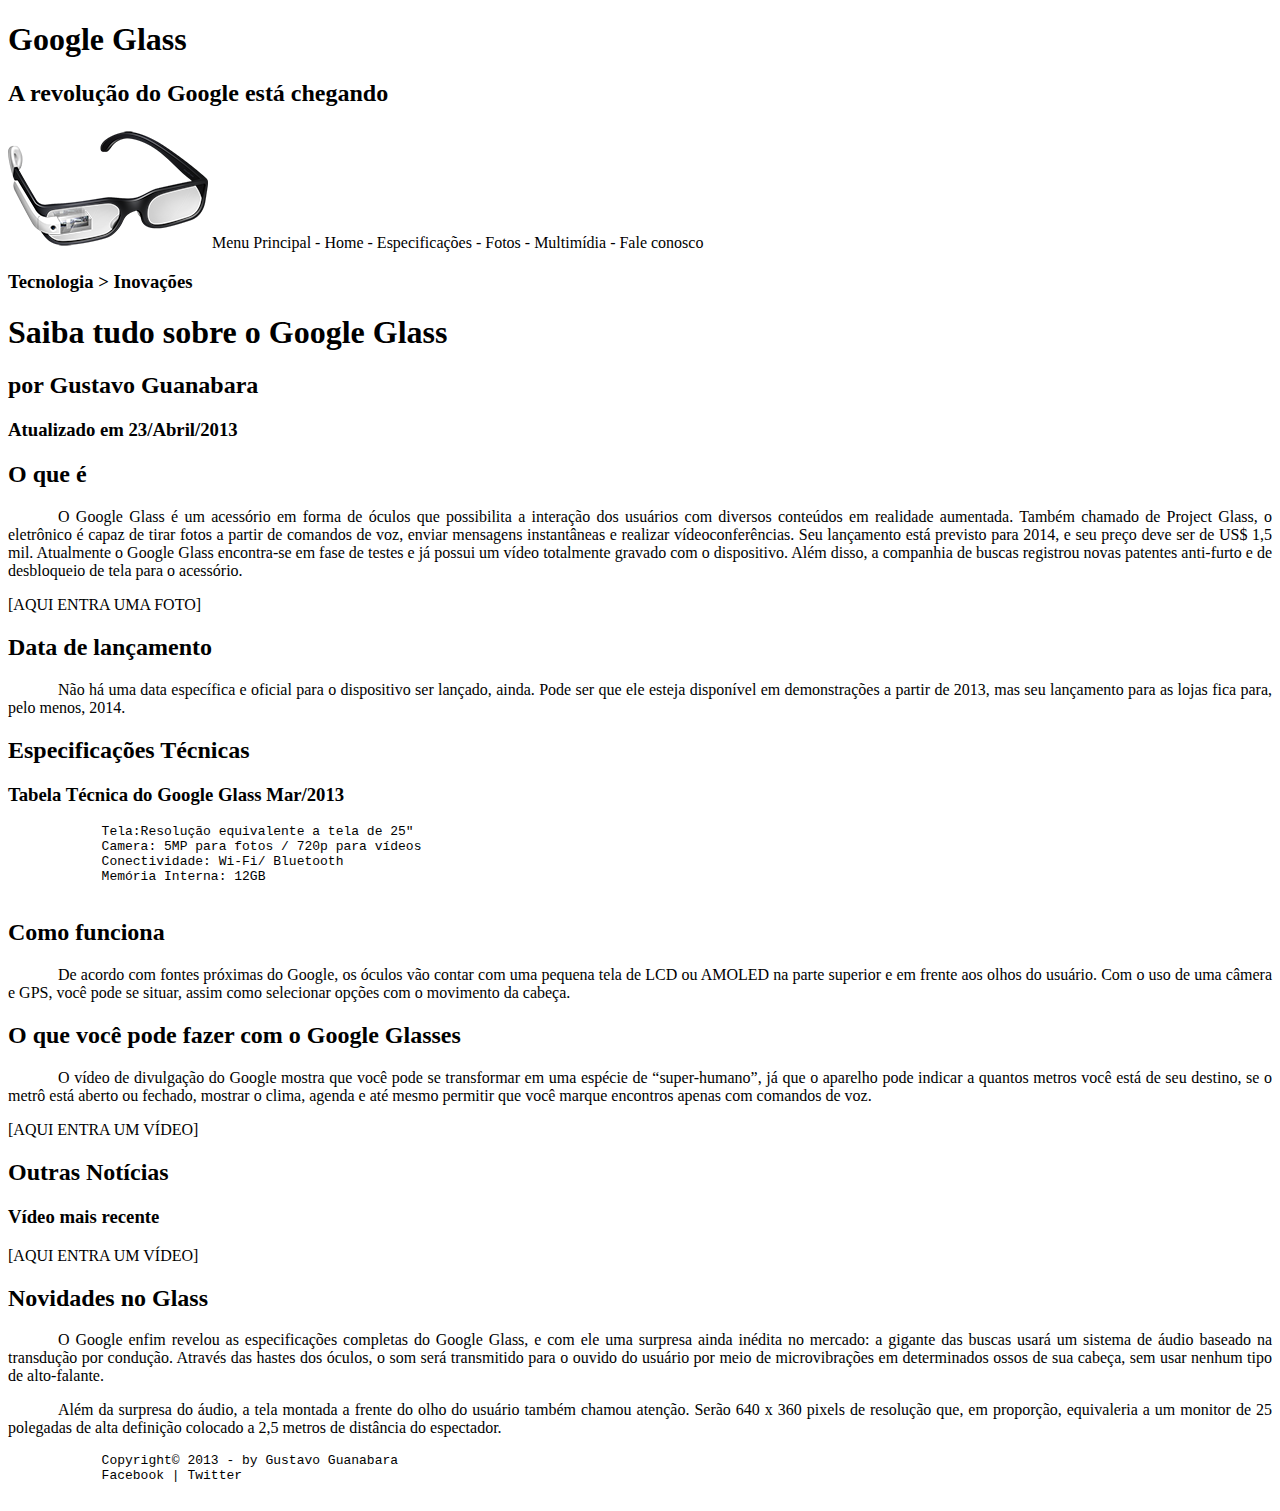
==== projeto-glass-hml5/index.html @ de99e66e "atualização index.htm" ====
<!DOCTYPE html>

<html lang="pt-br">

    <head>
        <meta charset="UTF-8"/>
        <title>Tudo sobre Google Glass</title>
        <style>
            p {
                text-align: justify; 
                text-indent: 50px;
            }
        </style>        
    </head>
    
    <body>        
        <div id="interface">

            <header id="cabecalho">
            
                <hgroup>
                <h1>Google Glass</h1>
                <h2>A revolução do Google está chegando</h2>
                </hgroup>

                <img src="_imagens/glass-oculos-preto-peq.png" alt=""/>

                Menu Principal
                - Home
                - Especificações
                - Fotos
                - Multimídia
                - Fale conosco
            
            </header>

            <hgroup>
            <h3>Tecnologia > Inovações</h3>
            <h1>Saiba tudo sobre o Google Glass</h1>
            <h2>por Gustavo Guanabara</h2>
            <h3>Atualizado em 23/Abril/2013</h3>
            </hgroup>

            <h2>O que é</h2>
            <p>O Google Glass é um acessório em forma de óculos que possibilita a interação dos usuários com diversos conteúdos em realidade aumentada. Também chamado de Project Glass, o eletrônico é capaz de tirar fotos a partir de comandos de voz, enviar mensagens instantâneas e realizar vídeoconferências. Seu lançamento está previsto para 2014, e seu preço deve ser de US$ 1,5 mil. Atualmente o Google Glass encontra-se em fase de testes e já possui um vídeo totalmente gravado com o dispositivo. Além disso, a companhia de buscas registrou novas patentes anti-furto e de desbloqueio de tela para o acessório.</p>

            [AQUI ENTRA UMA FOTO]

            <h2>Data de lançamento</h2>
            <p>Não há uma data específica e oficial para o dispositivo ser lançado, ainda. Pode ser que ele esteja disponível em demonstrações a partir de 2013, mas seu lançamento para as lojas fica para, pelo menos, 2014.</p>

            <h2>Especificações Técnicas</h2>
            <h3>Tabela Técnica do Google Glass Mar/2013</h3>
            
            <pre>
            Tela:Resolução equivalente a tela de 25"
            Camera: 5MP para fotos / 720p para vídeos
            Conectividade: Wi-Fi/ Bluetooth
            Memória Interna: 12GB
            </pre>

            <h2>Como funciona</h2>
            <p>De acordo com fontes próximas do Google, os óculos vão contar com uma pequena tela de LCD ou AMOLED na parte superior e em frente aos olhos do usuário. Com o uso de uma câmera e GPS, você pode se situar, assim como selecionar opções com o movimento da cabeça.</p>

            <h2>O que você pode fazer com o Google Glasses</h2>
            <p>O vídeo de divulgação do Google mostra que você pode se transformar em uma espécie de “super-humano”, já que o aparelho pode indicar a quantos metros você está de seu destino, se o metrô está aberto ou fechado, mostrar o clima, agenda e até mesmo permitir que você marque encontros apenas com comandos de voz.</p>

            [AQUI ENTRA UM VÍDEO]

            <h2>Outras Notícias</h2>
            <h3>Vídeo mais recente</h3>

            [AQUI ENTRA UM VÍDEO]

            <h2>Novidades no Glass</h2>
            <p>O Google enfim revelou as especificações completas do Google Glass, e com ele uma surpresa ainda inédita no mercado: a gigante das buscas usará um sistema de áudio baseado na transdução por condução. Através das hastes dos óculos, o som será transmitido para o ouvido do usuário por meio de microvibrações em determinados ossos de sua cabeça, sem usar nenhum tipo de alto-falante.</p>

            <p>Além da surpresa do áudio, a tela montada a frente do olho do usuário também chamou atenção. Serão 640 x 360 pixels de resolução que, em proporção, equivaleria a um monitor de 25 polegadas de alta definição colocado a 2,5 metros de distância do espectador.</p>

            <pre>
            Copyright&copy; 2013 - by Gustavo Guanabara
            Facebook | Twitter
            </pre>
       
        </div>
    </body>

</html>
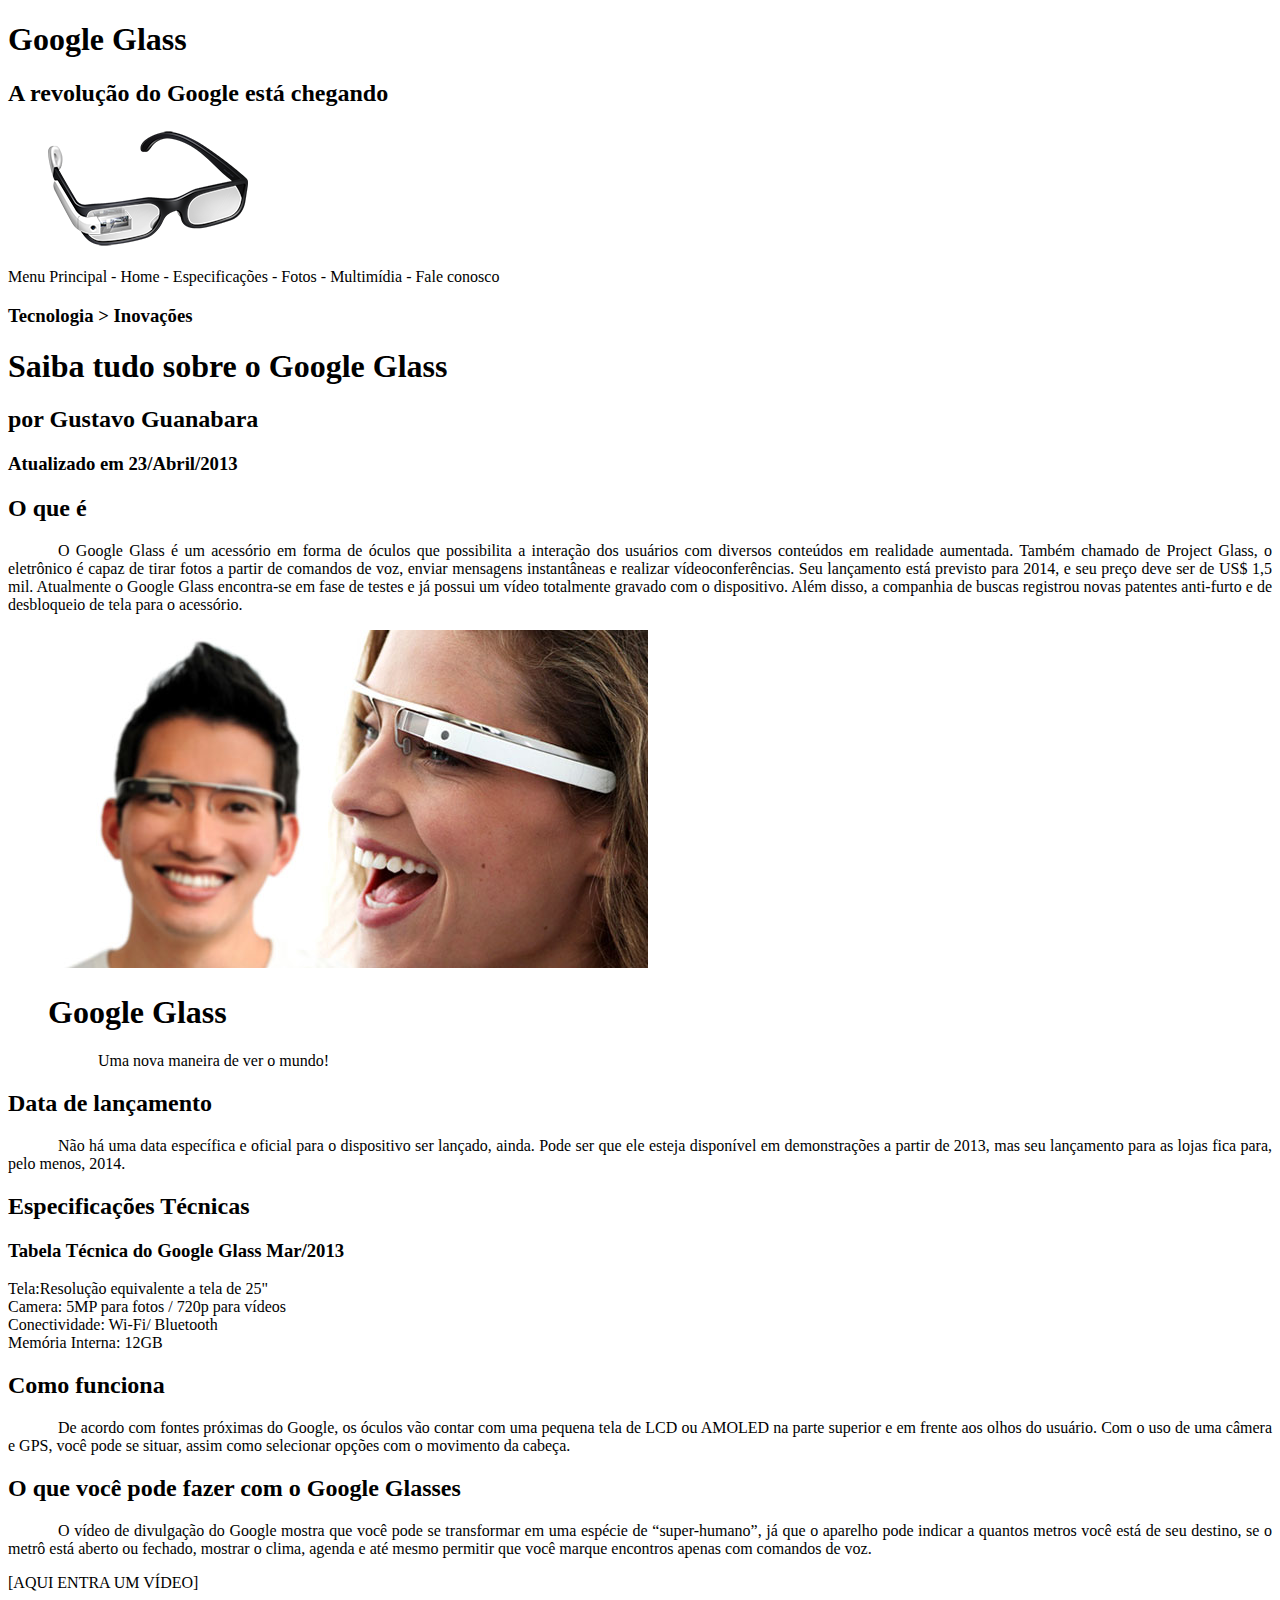
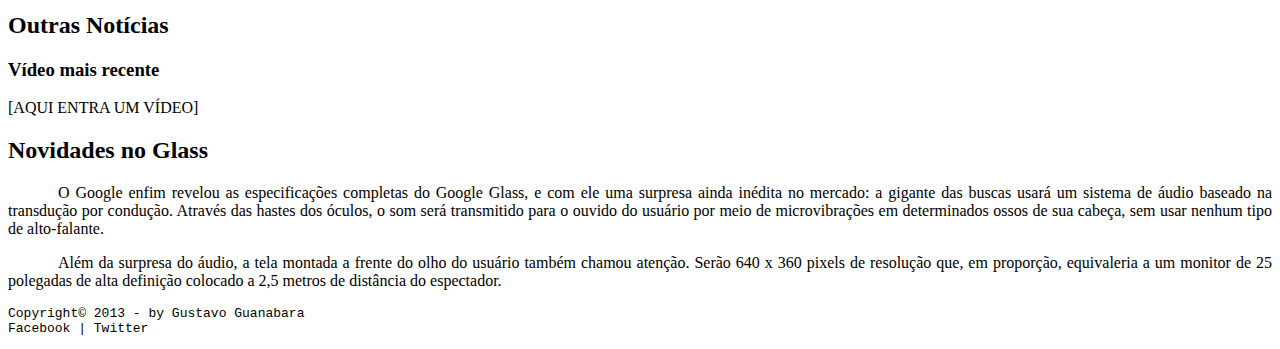
==== commit 9fb21065: "atualizações no index.htm" ====
--- a/projeto-glass-hml5/index.html
+++ b/projeto-glass-hml5/index.html
@@ -2,87 +2,99 @@
 
 <html lang="pt-br">
 
-    <head>
-        <meta charset="UTF-8"/>
-        <title>Tudo sobre Google Glass</title>
-        <style>
-            p {
-                text-align: justify; 
-                text-indent: 50px;
-            }
-        </style>        
-    </head>
+<head>
+    <meta charset="UTF-8"/>
+    <title>Tudo sobre Google Glass</title>
+    <style>
+        p {
+            text-align: justify; 
+             text-indent: 50px;
+        }
+    </style>        
+</head>
     
-    <body>        
-        <div id="interface">
+<body>        
+<div id="interface">
 
-            <header id="cabecalho">
+<header id="cabecalho">
             
-                <hgroup>
-                <h1>Google Glass</h1>
-                <h2>A revolução do Google está chegando</h2>
-                </hgroup>
+<hgroup>
+<h1>Google Glass</h1>
+<h2>A revolução do Google está chegando</h2>
+</hgroup>
 
-                <img src="_imagens/glass-oculos-preto-peq.png" alt=""/>
+<figure>
+    <img src="_imagens/glass-oculos-preto-peq.png" />
+</figure>
 
-                Menu Principal
-                - Home
-                - Especificações
-                - Fotos
-                - Multimídia
-                - Fale conosco
+Menu Principal
+- Home
+- Especificações
+- Fotos
+- Multimídia
+- Fale conosco
             
-            </header>
+</header>
 
-            <hgroup>
-            <h3>Tecnologia > Inovações</h3>
-            <h1>Saiba tudo sobre o Google Glass</h1>
-            <h2>por Gustavo Guanabara</h2>
-            <h3>Atualizado em 23/Abril/2013</h3>
-            </hgroup>
+<hgroup>
+<h3>Tecnologia > Inovações</h3>
+<h1>Saiba tudo sobre o Google Glass</h1>
+<h2>por Gustavo Guanabara</h2>
+<h3>Atualizado em 23/Abril/2013</h3>
+</hgroup>
 
-            <h2>O que é</h2>
-            <p>O Google Glass é um acessório em forma de óculos que possibilita a interação dos usuários com diversos conteúdos em realidade aumentada. Também chamado de Project Glass, o eletrônico é capaz de tirar fotos a partir de comandos de voz, enviar mensagens instantâneas e realizar vídeoconferências. Seu lançamento está previsto para 2014, e seu preço deve ser de US$ 1,5 mil. Atualmente o Google Glass encontra-se em fase de testes e já possui um vídeo totalmente gravado com o dispositivo. Além disso, a companhia de buscas registrou novas patentes anti-furto e de desbloqueio de tela para o acessório.</p>
+<h2>O que é</h2>
 
-            [AQUI ENTRA UMA FOTO]
+<p>O Google Glass é um acessório em forma de óculos que possibilita a interação dos usuários com diversos conteúdos em realidade aumentada. Também chamado de Project Glass, o eletrônico é capaz de tirar fotos a partir de comandos de voz, enviar mensagens instantâneas e realizar vídeoconferências. Seu lançamento está previsto para 2014, e seu preço deve ser de US$ 1,5 mil. Atualmente o Google Glass encontra-se em fase de testes e já possui um vídeo totalmente gravado com o dispositivo. Além disso, a companhia de buscas registrou novas patentes anti-furto e de desbloqueio de tela para o acessório.</p>
 
-            <h2>Data de lançamento</h2>
-            <p>Não há uma data específica e oficial para o dispositivo ser lançado, ainda. Pode ser que ele esteja disponível em demonstrações a partir de 2013, mas seu lançamento para as lojas fica para, pelo menos, 2014.</p>
+<figure>
+    <img src="_imagens/glass-quadro-homem-mulher.jpg"/>
+    <figcaption>
+    <h1>Google Glass</h1>
+    <p>Uma nova maneira de ver o mundo!</p>
+    </figcaption>
+</figure>
 
-            <h2>Especificações Técnicas</h2>
-            <h3>Tabela Técnica do Google Glass Mar/2013</h3>
+<h2>Data de lançamento</h2>
+
+<p>Não há uma data específica e oficial para o dispositivo ser lançado, ainda. Pode ser que ele esteja disponível em demonstrações a partir de 2013, mas seu lançamento para as lojas fica para, pelo menos, 2014.</p>
+
+<h2>Especificações Técnicas</h2>
+<h3>Tabela Técnica do Google Glass Mar/2013</h3>
             
-            <pre>
-            Tela:Resolução equivalente a tela de 25"
-            Camera: 5MP para fotos / 720p para vídeos
-            Conectividade: Wi-Fi/ Bluetooth
-            Memória Interna: 12GB
-            </pre>
 
-            <h2>Como funciona</h2>
-            <p>De acordo com fontes próximas do Google, os óculos vão contar com uma pequena tela de LCD ou AMOLED na parte superior e em frente aos olhos do usuário. Com o uso de uma câmera e GPS, você pode se situar, assim como selecionar opções com o movimento da cabeça.</p>
+Tela:Resolução equivalente a tela de 25" <br/>
+Camera: 5MP para fotos / 720p para vídeos <br/>
+Conectividade: Wi-Fi/ Bluetooth <br/>
+Memória Interna: 12GB
 
-            <h2>O que você pode fazer com o Google Glasses</h2>
-            <p>O vídeo de divulgação do Google mostra que você pode se transformar em uma espécie de “super-humano”, já que o aparelho pode indicar a quantos metros você está de seu destino, se o metrô está aberto ou fechado, mostrar o clima, agenda e até mesmo permitir que você marque encontros apenas com comandos de voz.</p>
 
-            [AQUI ENTRA UM VÍDEO]
+<h2>Como funciona</h2>
 
-            <h2>Outras Notícias</h2>
-            <h3>Vídeo mais recente</h3>
+<p>De acordo com fontes próximas do Google, os óculos vão contar com uma pequena tela de LCD ou AMOLED na parte superior e em frente aos olhos do usuário. Com o uso de uma câmera e GPS, você pode se situar, assim como selecionar opções com o movimento da cabeça.</p>
 
-            [AQUI ENTRA UM VÍDEO]
+<h2>O que você pode fazer com o Google Glasses</h2>
 
-            <h2>Novidades no Glass</h2>
-            <p>O Google enfim revelou as especificações completas do Google Glass, e com ele uma surpresa ainda inédita no mercado: a gigante das buscas usará um sistema de áudio baseado na transdução por condução. Através das hastes dos óculos, o som será transmitido para o ouvido do usuário por meio de microvibrações em determinados ossos de sua cabeça, sem usar nenhum tipo de alto-falante.</p>
+<p>O vídeo de divulgação do Google mostra que você pode se transformar em uma espécie de “super-humano”, já que o aparelho pode indicar a quantos metros você está de seu destino, se o metrô está aberto ou fechado, mostrar o clima, agenda e até mesmo permitir que você marque encontros apenas com comandos de voz.</p>
 
-            <p>Além da surpresa do áudio, a tela montada a frente do olho do usuário também chamou atenção. Serão 640 x 360 pixels de resolução que, em proporção, equivaleria a um monitor de 25 polegadas de alta definição colocado a 2,5 metros de distância do espectador.</p>
+[AQUI ENTRA UM VÍDEO]
 
-            <pre>
-            Copyright&copy; 2013 - by Gustavo Guanabara
-            Facebook | Twitter
-            </pre>
+<h2>Outras Notícias</h2>
+<h3>Vídeo mais recente</h3>
+
+[AQUI ENTRA UM VÍDEO]
+
+<h2>Novidades no Glass</h2>
+<p>O Google enfim revelou as especificações completas do Google Glass, e com ele uma surpresa ainda inédita no mercado: a gigante das buscas usará um sistema de áudio baseado na transdução por condução. Através das hastes dos óculos, o som será transmitido para o ouvido do usuário por meio de microvibrações em determinados ossos de sua cabeça, sem usar nenhum tipo de alto-falante.</p>
+
+<p>Além da surpresa do áudio, a tela montada a frente do olho do usuário também chamou atenção. Serão 640 x 360 pixels de resolução que, em proporção, equivaleria a um monitor de 25 polegadas de alta definição colocado a 2,5 metros de distância do espectador.</p>
+
+<pre>
+Copyright&copy; 2013 - by Gustavo Guanabara
+Facebook | Twitter
+</pre>
        
-        </div>
-    </body>
+</div>
+</body>
 
 </html>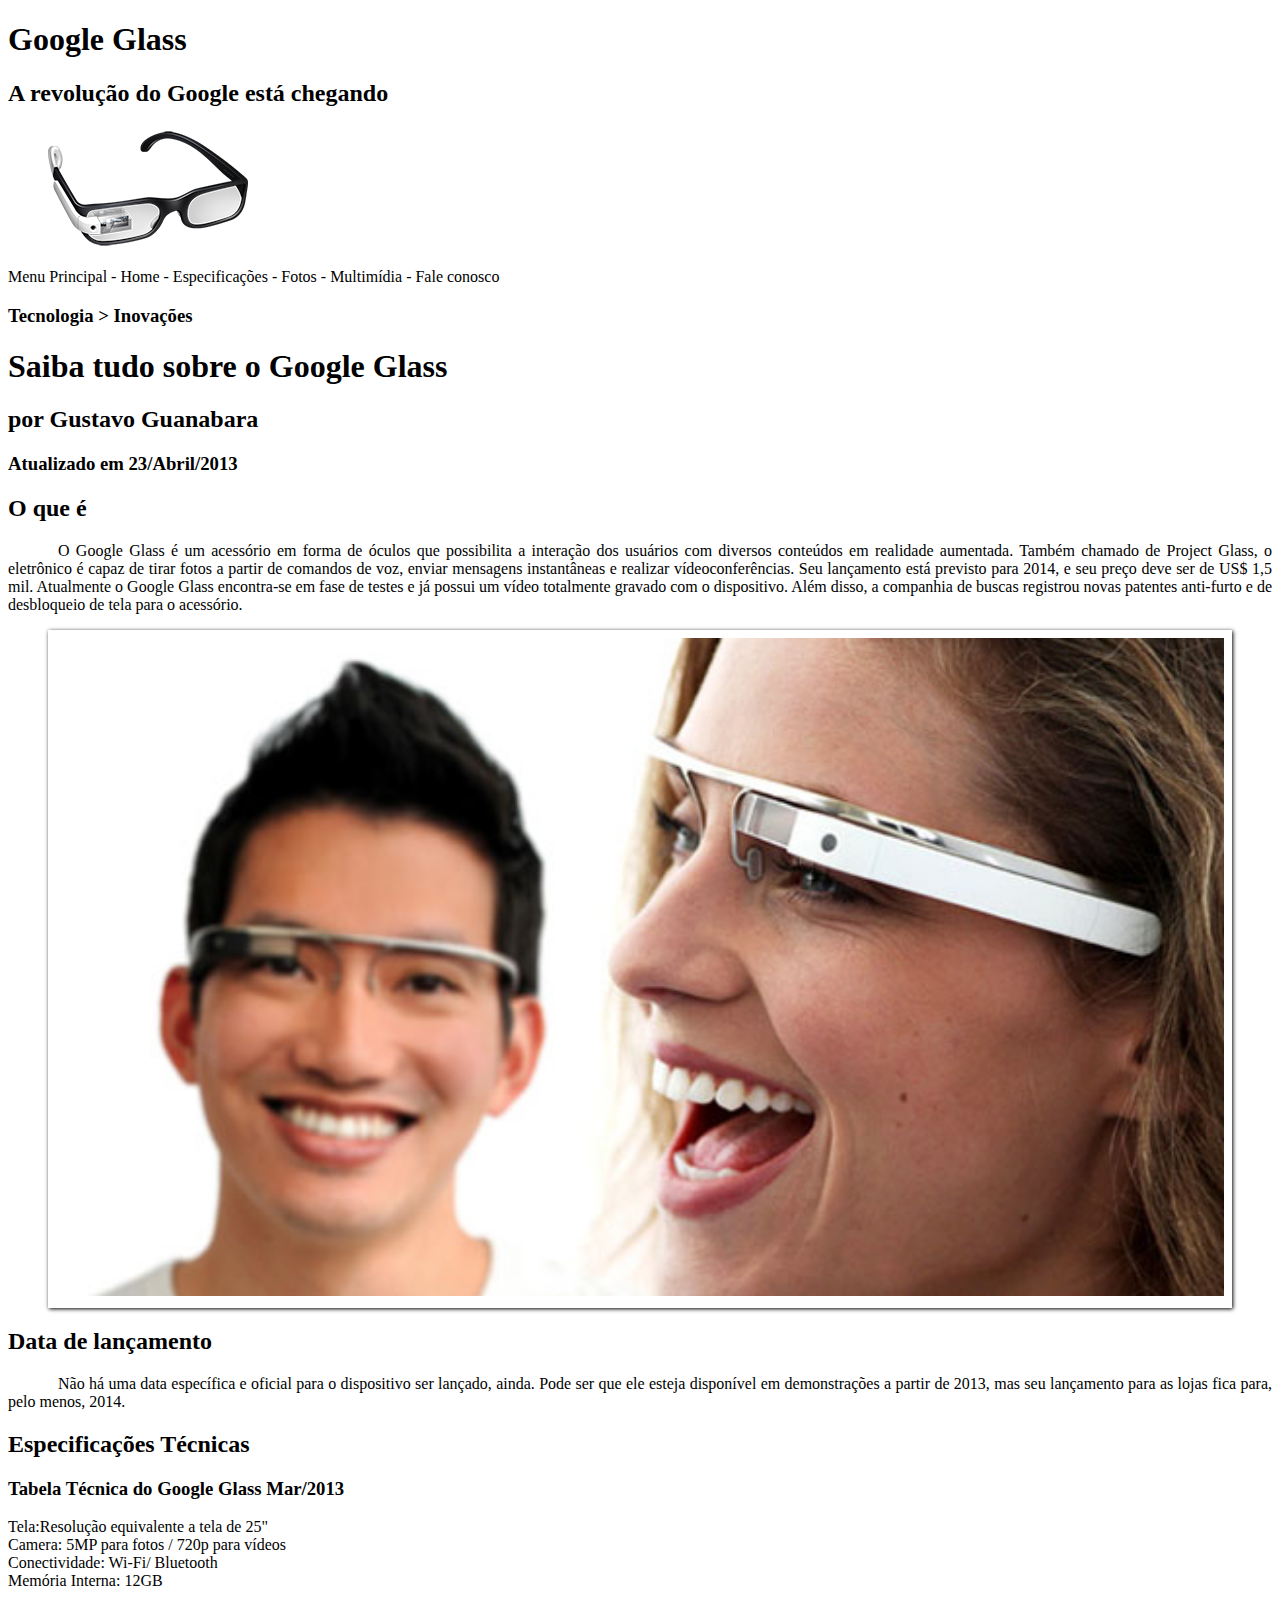
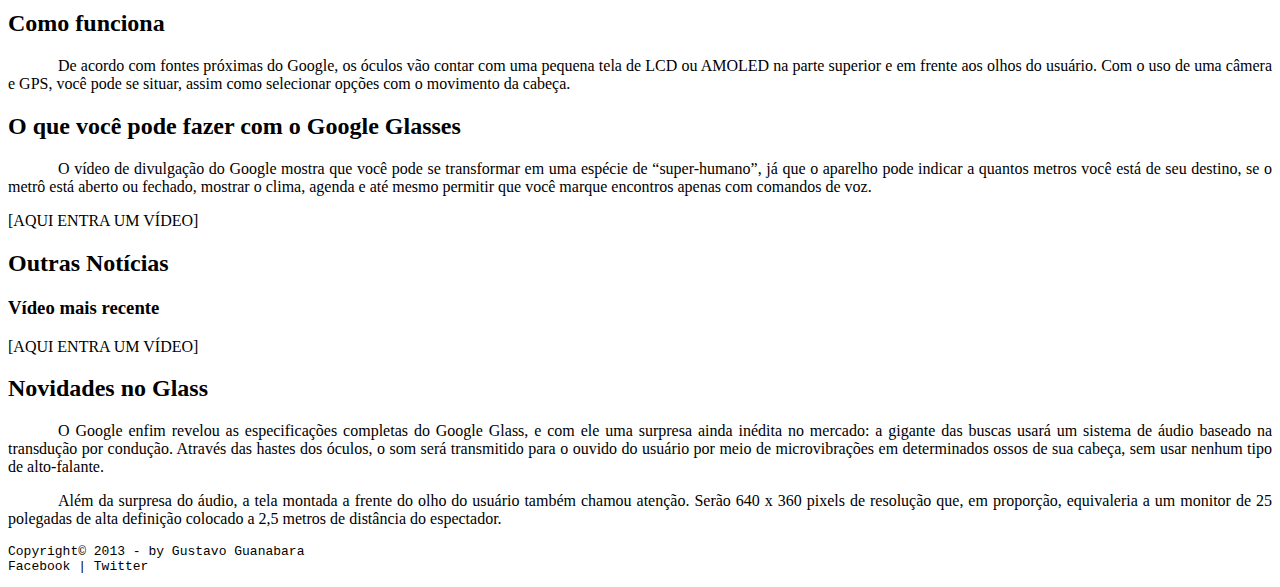
==== commit bb801a07: "edição index.htm & estilo.css" ====
--- a/projeto-glass-hml5/index.html
+++ b/projeto-glass-hml5/index.html
@@ -5,12 +5,7 @@
 <head>
     <meta charset="UTF-8"/>
     <title>Tudo sobre Google Glass</title>
-    <style>
-        p {
-            text-align: justify; 
-             text-indent: 50px;
-        }
-    </style>        
+    <link rel="stylesheet" type="text/css" href="_css/estilo.css"/>
 </head>
     
 <body>        
@@ -24,7 +19,7 @@
 </hgroup>
 
 <figure>
-    <img src="_imagens/glass-oculos-preto-peq.png" />
+    <img src="_imagens/glass-oculos-preto-peq.png"/>
 </figure>
 
 Menu Principal
@@ -47,7 +42,7 @@
 
 <p>O Google Glass é um acessório em forma de óculos que possibilita a interação dos usuários com diversos conteúdos em realidade aumentada. Também chamado de Project Glass, o eletrônico é capaz de tirar fotos a partir de comandos de voz, enviar mensagens instantâneas e realizar vídeoconferências. Seu lançamento está previsto para 2014, e seu preço deve ser de US$ 1,5 mil. Atualmente o Google Glass encontra-se em fase de testes e já possui um vídeo totalmente gravado com o dispositivo. Além disso, a companhia de buscas registrou novas patentes anti-furto e de desbloqueio de tela para o acessório.</p>
 
-<figure>
+<figure class="foto-legenda">
     <img src="_imagens/glass-quadro-homem-mulher.jpg"/>
     <figcaption>
     <h1>Google Glass</h1>
@@ -93,7 +88,7 @@
 Copyright&copy; 2013 - by Gustavo Guanabara
 Facebook | Twitter
 </pre>
-       
+
 </div>
 </body>
 
--- a/projeto-glass-hml5/_css/estilo.css
+++ b/projeto-glass-hml5/_css/estilo.css
@@ -0,0 +1,41 @@
+@charset "UTF-8";
+
+body {
+    background-color: white;
+    color: rgba(0, 0, 0, 1);   
+}
+p {
+    text-align: justify; 
+    text-indent: 50px;
+}
+
+/* Formatação de imagens com legendas */
+
+figure.foto-legenda{
+    position: relative;
+    border: 8px solid white;
+    box-shadow: 1px 1px 4px black;
+        
+}
+
+figure.foto-legenda img{
+    width: 100%;
+    height: 100%;
+}
+
+figure.foto-legenda figcaption{
+    opacity: 0;
+    position: absolute;
+    top: 0px;
+    background-color: rgba(0, 0, 0, 0.4);
+    color: white;
+    width: 100%;
+    height: 100%;
+    padding: 10px;
+    box-sizing: border-box;
+    transition: opacity 1s;
+}
+
+figure.foto-legenda:hover figcaption{
+   opacity: 1;
+}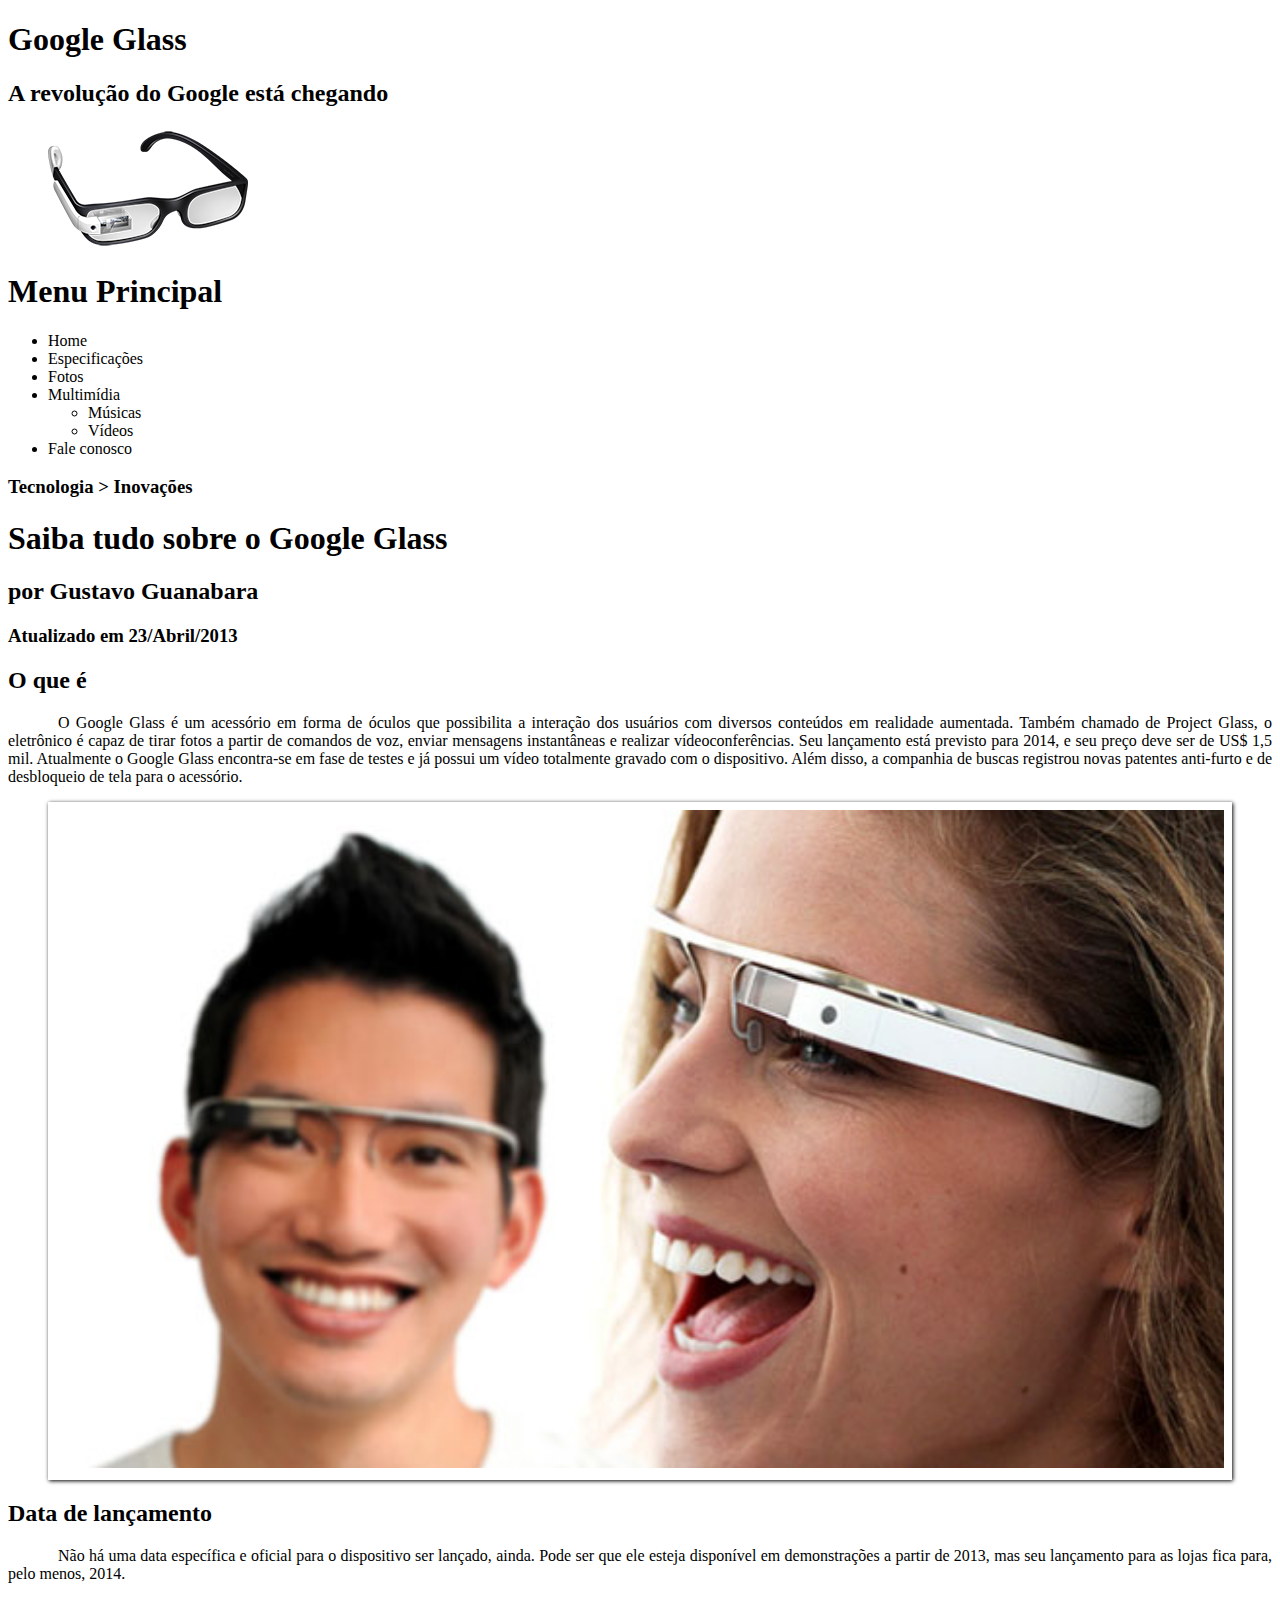
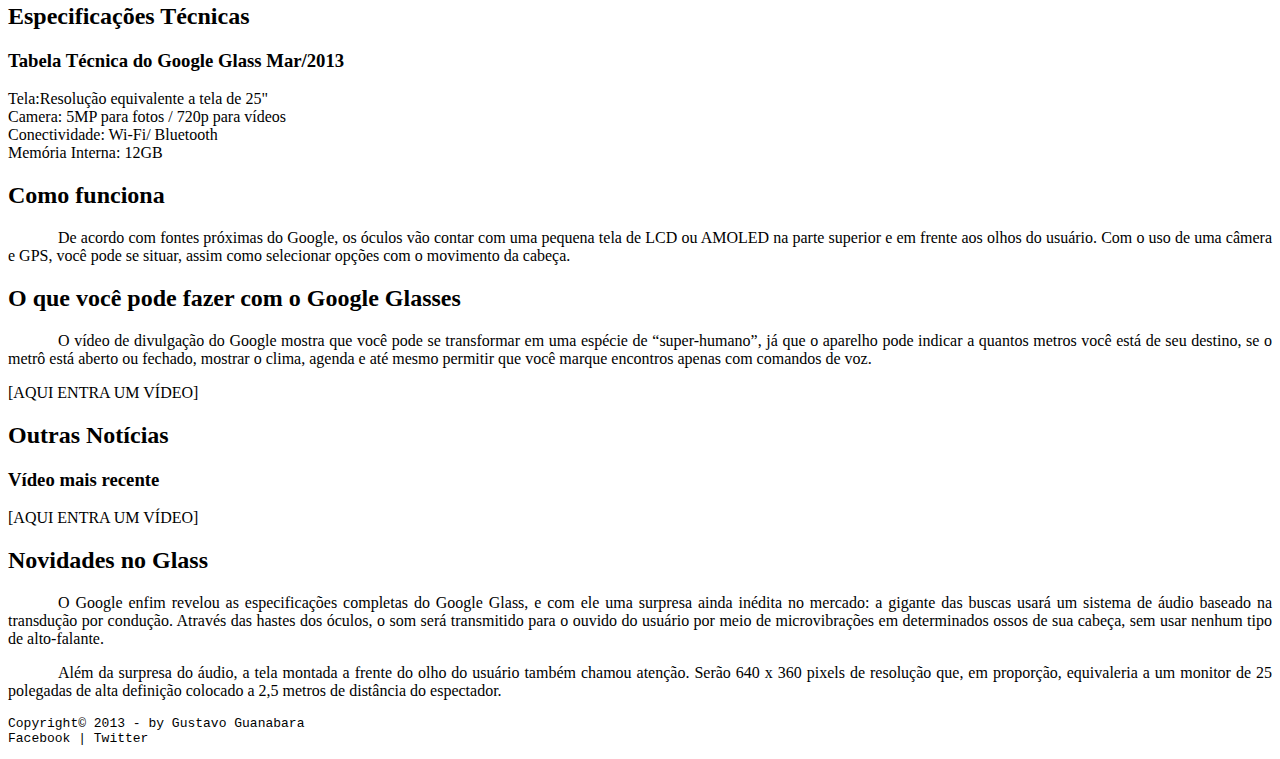
==== commit 2e22138b: "Criação do NAV" ====
--- a/projeto-glass-hml5/index.html
+++ b/projeto-glass-hml5/index.html
@@ -22,12 +22,20 @@
     <img src="_imagens/glass-oculos-preto-peq.png"/>
 </figure>
 
-Menu Principal
-- Home
-- Especificações
-- Fotos
-- Multimídia
-- Fale conosco
+<nav>
+    <h1>Menu Principal</h1>
+    <ul type="disc">
+        <li>Home</li>
+        <li>Especificações</li>
+        <li>Fotos</li>
+        <li>Multimídia</li>
+        <ul>
+            <li>Músicas</li>
+            <li>Vídeos</li>    
+        </ul>
+        <li>Fale conosco</li>
+    </ul>
+</nav>
             
 </header>
 
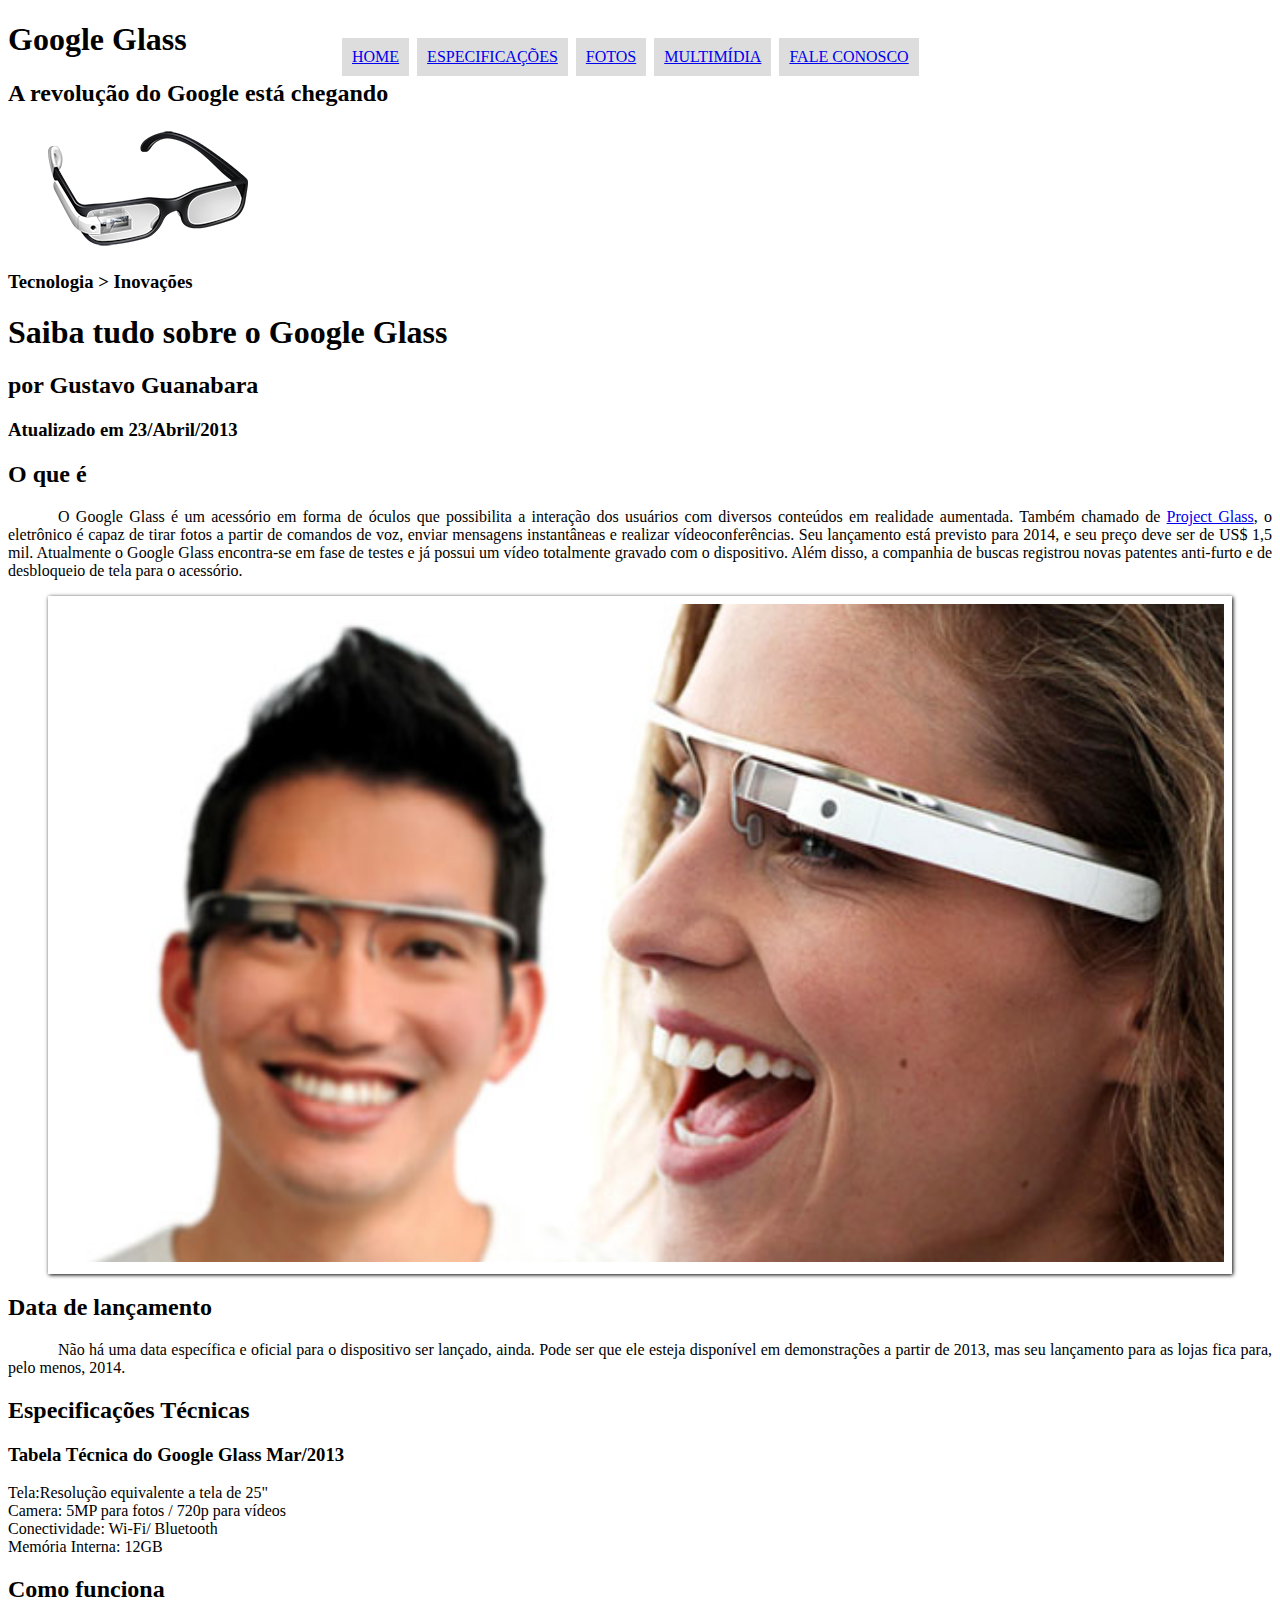
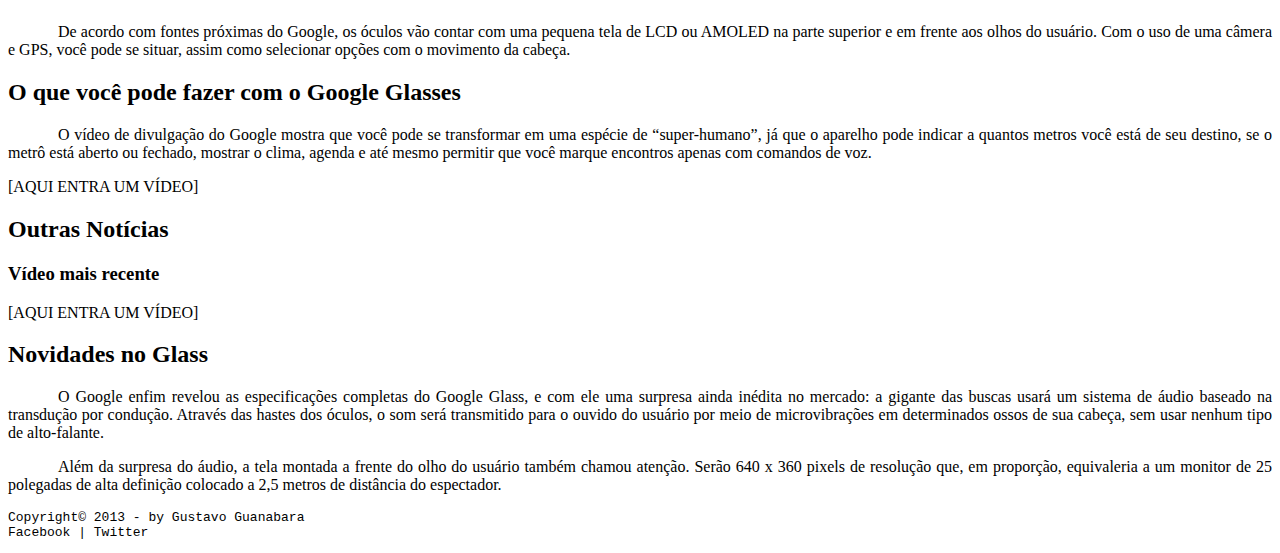
==== commit e93b18e8: "atualizações no menu de navegação" ====
--- a/projeto-glass-hml5/index.html
+++ b/projeto-glass-hml5/index.html
@@ -22,18 +22,14 @@
     <img src="_imagens/glass-oculos-preto-peq.png"/>
 </figure>
 
-<nav>
+<nav id="menu">
     <h1>Menu Principal</h1>
     <ul type="disc">
-        <li>Home</li>
-        <li>Especificações</li>
-        <li>Fotos</li>
-        <li>Multimídia</li>
-        <ul>
-            <li>Músicas</li>
-            <li>Vídeos</li>    
-        </ul>
-        <li>Fale conosco</li>
+        <li><a href="index.html" target="_self">Home</a></li>
+        <li><a href="specs.html" target="_self">Especificações</a></li>
+        <li><a href="fotos.html" target="_self">Fotos</a></li>
+        <li><a href="multimidia.html" taget="_self">Multimídia</a></li>
+        <li><a href="fale-conosco.html" target="_self">Fale conosco</a></li>
     </ul>
 </nav>
             
@@ -48,7 +44,7 @@
 
 <h2>O que é</h2>
 
-<p>O Google Glass é um acessório em forma de óculos que possibilita a interação dos usuários com diversos conteúdos em realidade aumentada. Também chamado de Project Glass, o eletrônico é capaz de tirar fotos a partir de comandos de voz, enviar mensagens instantâneas e realizar vídeoconferências. Seu lançamento está previsto para 2014, e seu preço deve ser de US$ 1,5 mil. Atualmente o Google Glass encontra-se em fase de testes e já possui um vídeo totalmente gravado com o dispositivo. Além disso, a companhia de buscas registrou novas patentes anti-furto e de desbloqueio de tela para o acessório.</p>
+<p>O Google Glass é um acessório em forma de óculos que possibilita a interação dos usuários com diversos conteúdos em realidade aumentada. Também chamado de <a href="https://www.google.com/glass/start/" target="_blank">Project Glass</a>, o eletrônico é capaz de tirar fotos a partir de comandos de voz, enviar mensagens instantâneas e realizar vídeoconferências. Seu lançamento está previsto para 2014, e seu preço deve ser de US$ 1,5 mil. Atualmente o Google Glass encontra-se em fase de testes e já possui um vídeo totalmente gravado com o dispositivo. Além disso, a companhia de buscas registrou novas patentes anti-furto e de desbloqueio de tela para o acessório.</p>
 
 <figure class="foto-legenda">
     <img src="_imagens/glass-quadro-homem-mulher.jpg"/>
--- a/projeto-glass-hml5/_css/estilo.css
+++ b/projeto-glass-hml5/_css/estilo.css
@@ -37,5 +37,31 @@
 }
 
 figure.foto-legenda:hover figcaption{
-   opacity: 1;
-}+    opacity: 1;
+}
+
+/* Formatação do Menu */
+
+nav#menu{
+    display: block;
+}
+
+nav#menu ul{
+    list-style: none;
+    text-transform: uppercase;
+    position: absolute;
+    top: 20px;
+    left: 300px;
+
+}
+
+nav#menu li{
+    display: inline-block;
+    background-color: #dddddd;
+    padding: 10px;
+    margin: 2px;
+}
+
+nav#menu h1{
+    display: none;
+}
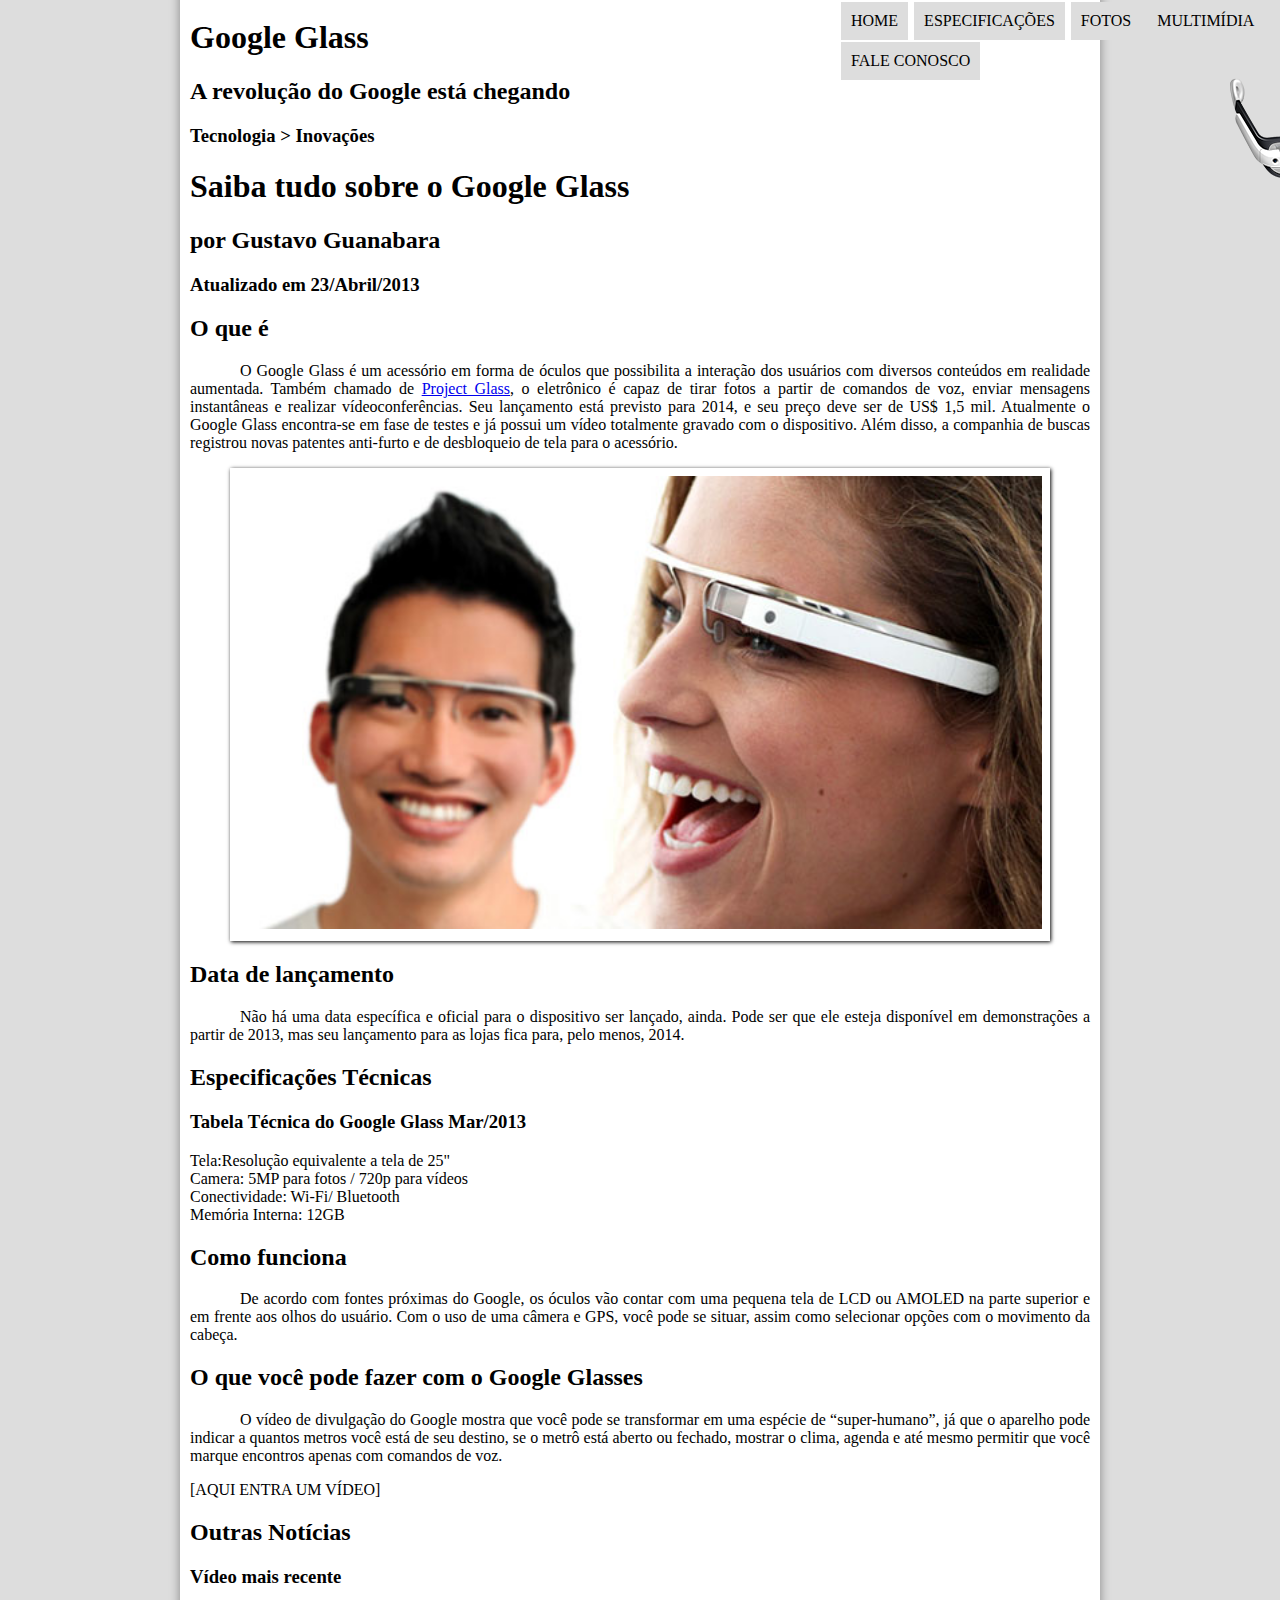
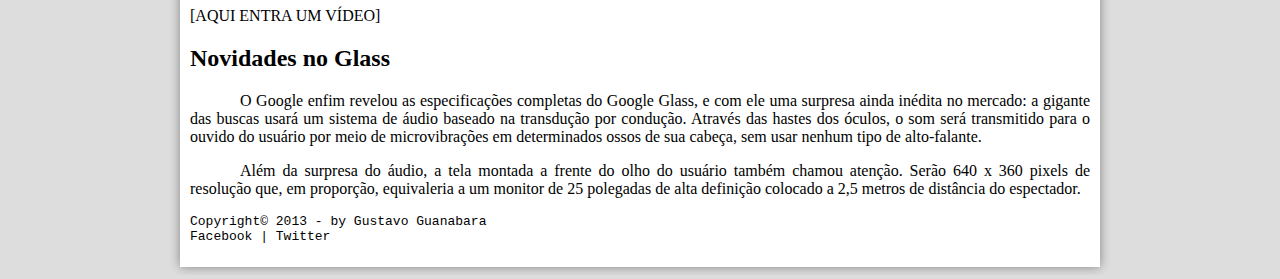
==== commit a7d805e0: "atualização index.html e estilo.css" ====
--- a/projeto-glass-hml5/index.html
+++ b/projeto-glass-hml5/index.html
@@ -19,7 +19,7 @@
 </hgroup>
 
 <figure>
-    <img src="_imagens/glass-oculos-preto-peq.png"/>
+    <img id="icone" src="_imagens/glass-oculos-preto-peq.png"/>
 </figure>
 
 <nav id="menu">
--- a/projeto-glass-hml5/_css/estilo.css
+++ b/projeto-glass-hml5/_css/estilo.css
@@ -1,12 +1,32 @@
 @charset "UTF-8";
 
 body {
-    background-color: white;
+    background-color: #dddddd;
     color: rgba(0, 0, 0, 1);   
 }
+
+div#interface{
+    background-color: #ffffff;
+    width: 900px;
+    margin: -20px auto 0px auto;
+    box-shadow: 0px 0px 10px rgba(0, 0, 0, 0.4);
+    padding: 10px;
+        
+}
+
 p {
     text-align: justify; 
     text-indent: 50px;
+}
+
+header#cabecalho img#icone{
+    position: absolute;
+    left: 1230px;
+    top: 60px;
+}
+
+header#cabecalho{
+
 }
 
 /* Formatação de imagens com legendas */
@@ -15,7 +35,7 @@
     position: relative;
     border: 8px solid white;
     box-shadow: 1px 1px 4px black;
-        
+         
 }
 
 figure.foto-legenda img{
@@ -50,8 +70,8 @@
     list-style: none;
     text-transform: uppercase;
     position: absolute;
-    top: 20px;
-    left: 300px;
+    top: -15px;
+    left: 800px;
 
 }
 
@@ -59,9 +79,27 @@
     display: inline-block;
     background-color: #dddddd;
     padding: 10px;
-    margin: 2px;
+    margin: 1px;
+    transition: background-color 2s;
+}
+
+nav#menu li:hover{
+    background-color: #606060;
 }
 
 nav#menu h1{
     display: none;
 }
+
+nav#menu a{
+    color: #000000;
+    text-decoration: solid;
+
+}
+
+nav#menu a:hover{
+    color: #ffffff;
+    text-decoration: solid;
+}
+
+
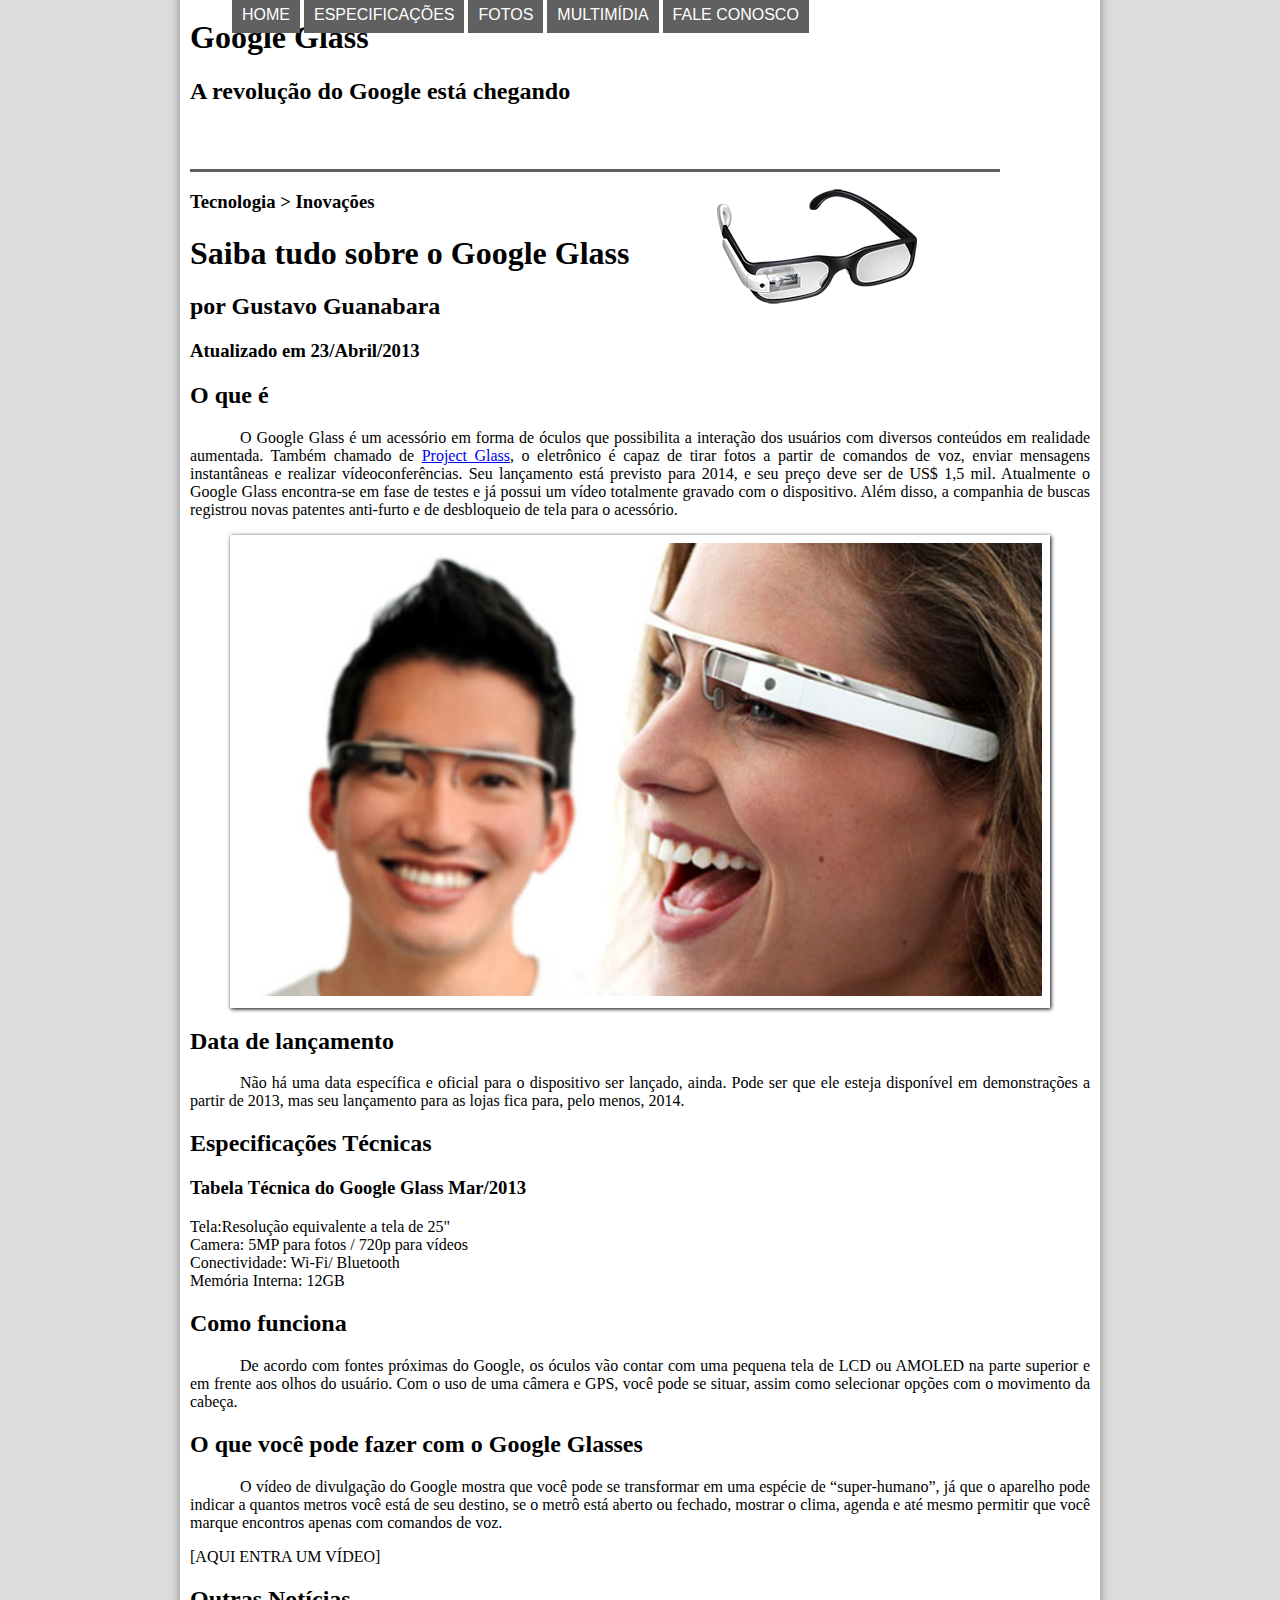
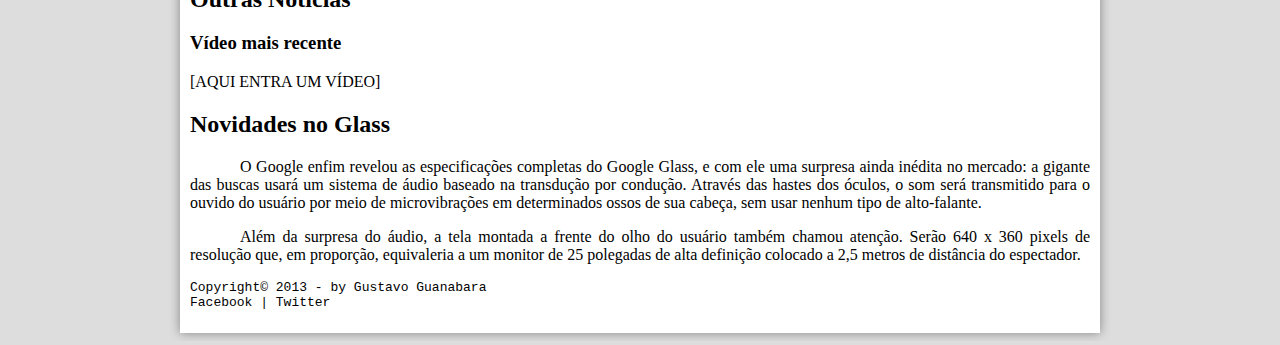
==== commit 03043a68: "tent. de impl. de responsividade" ====
--- a/projeto-glass-hml5/index.html
+++ b/projeto-glass-hml5/index.html
@@ -17,10 +17,7 @@
 <h1>Google Glass</h1>
 <h2>A revolução do Google está chegando</h2>
 </hgroup>
-
-<figure>
-    <img id="icone" src="_imagens/glass-oculos-preto-peq.png"/>
-</figure>
+<img id="icone" src="_imagens/glass-oculos-preto-peq.png"/>
 
 <nav id="menu">
     <h1>Menu Principal</h1>
--- a/projeto-glass-hml5/_css/estilo.css
+++ b/projeto-glass-hml5/_css/estilo.css
@@ -7,7 +7,8 @@
 
 div#interface{
     background-color: #ffffff;
-    width: 900px;
+    width: 90%;
+    max-width: 900px;
     margin: -20px auto 0px auto;
     box-shadow: 0px 0px 10px rgba(0, 0, 0, 0.4);
     padding: 10px;
@@ -19,15 +20,19 @@
     text-indent: 50px;
 }
 
-header#cabecalho img#icone{
-    position: absolute;
-    left: 1230px;
-    top: 60px;
+header#cabecalho{
+    border-bottom: #606060 solid;
+    width: 90%;
+    max-width: 900px;
+    height: 150px;
 }
 
-header#cabecalho{
+header#cabecalho img#icone{
+    position: relative;
+    top: 60px;
+    left: 65%;
+}
 
-}
 
 /* Formatação de imagens com legendas */
 
@@ -62,29 +67,30 @@
 
 /* Formatação do Menu */
 
-nav#menu{
-    display: block;
+nav#menu ul{
+    display: flex;
+    position: absolute;
+    top: -10px;
+        
 }
 
-nav#menu ul{
+nav#menu ul li{
     list-style: none;
-    text-transform: uppercase;
-    position: absolute;
-    top: -15px;
-    left: 800px;
-
 }
 
-nav#menu li{
-    display: inline-block;
-    background-color: #dddddd;
+nav#menu ul li a{
+    font-family: Arial, Helvetica, sans-serif;
+    background-color: #606060;
+    text-decoration: none;
+    margin: 2px;
     padding: 10px;
-    margin: 1px;
-    transition: background-color 2s;
+    color: #FFFFFF;
+    text-transform: uppercase; 
 }
 
-nav#menu li:hover{
-    background-color: #606060;
+nav#menu li a:hover{
+    transition: 2s;
+    background-color: #959595;
 }
 
 nav#menu h1{
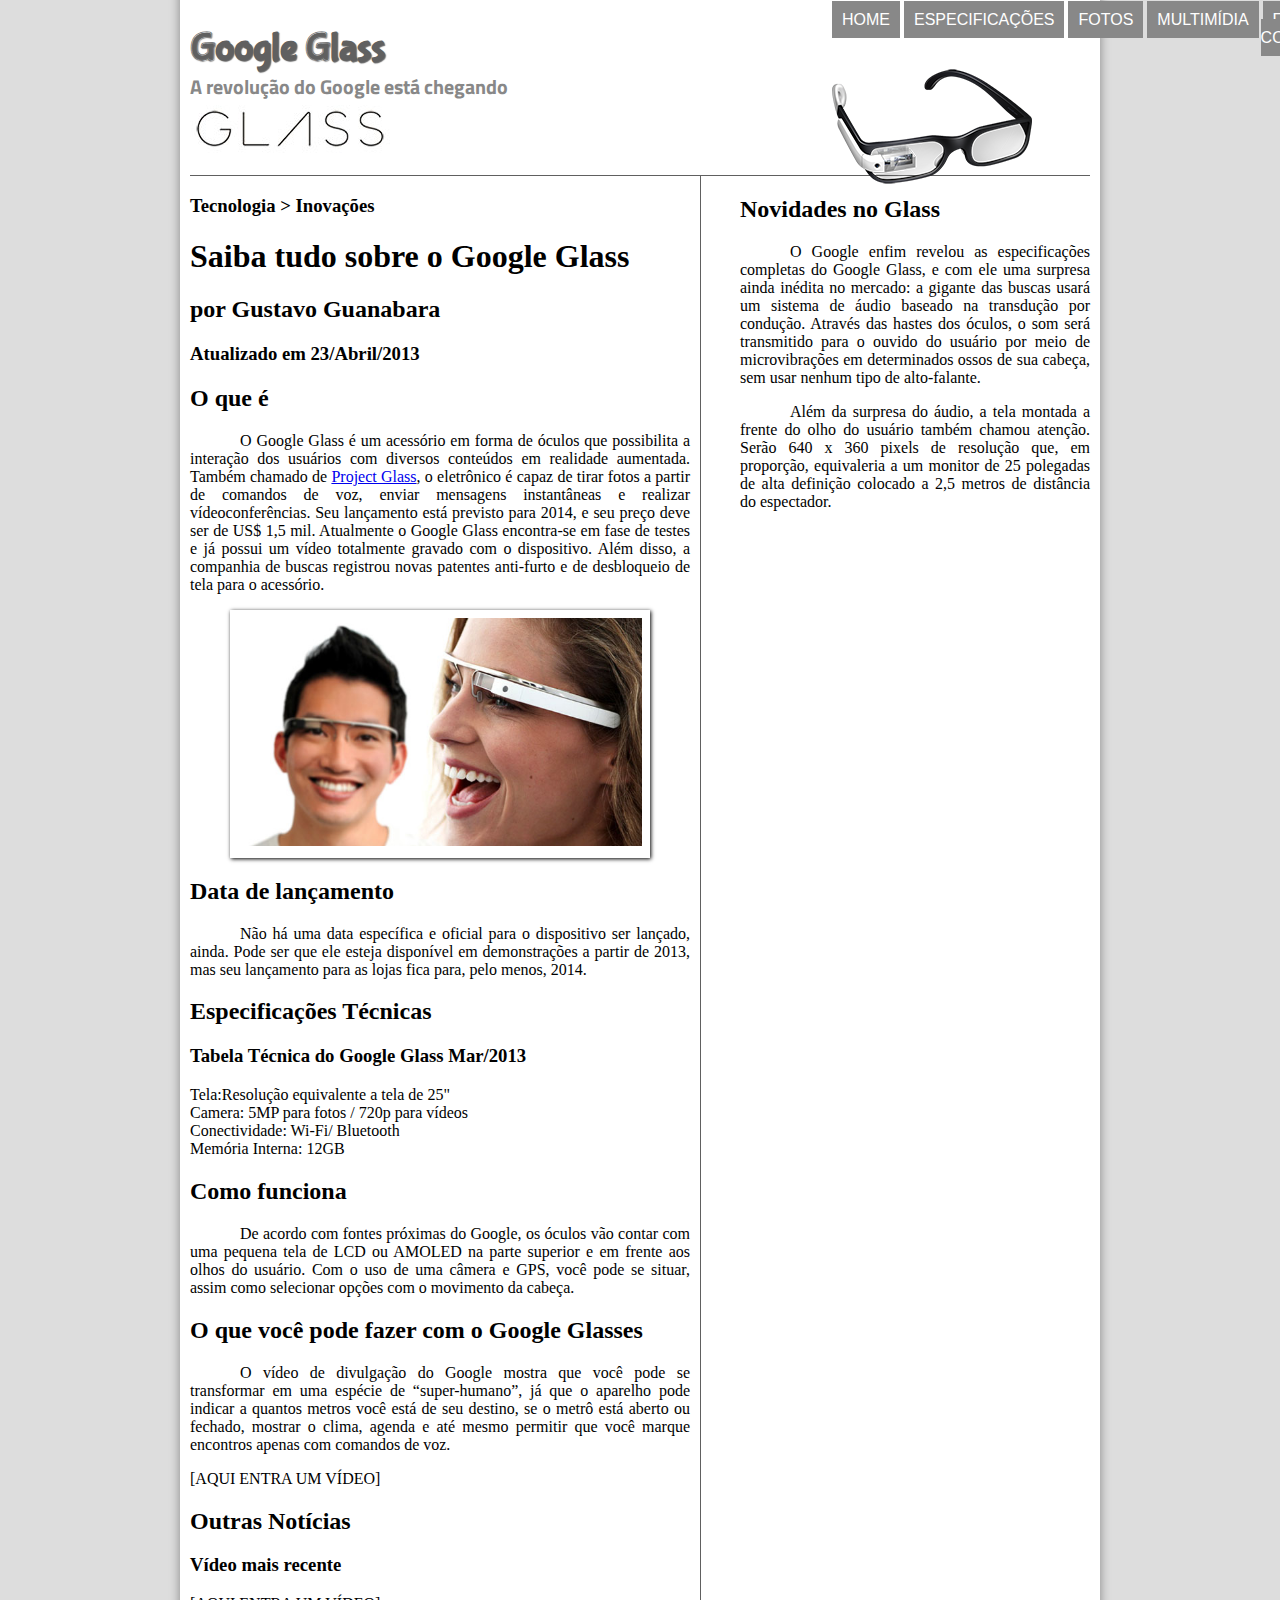
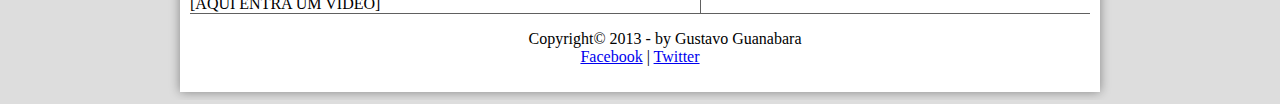
==== commit 5b80aca0: "configuração de estilo na home" ====
--- a/projeto-glass-hml5/index.html
+++ b/projeto-glass-hml5/index.html
@@ -32,6 +32,7 @@
             
 </header>
 
+<section id="corpo">
 <hgroup>
 <h3>Tecnologia > Inovações</h3>
 <h1>Saiba tudo sobre o Google Glass</h1>
@@ -79,16 +80,22 @@
 <h3>Vídeo mais recente</h3>
 
 [AQUI ENTRA UM VÍDEO]
+</section>
 
+<aside id="lateral">
 <h2>Novidades no Glass</h2>
 <p>O Google enfim revelou as especificações completas do Google Glass, e com ele uma surpresa ainda inédita no mercado: a gigante das buscas usará um sistema de áudio baseado na transdução por condução. Através das hastes dos óculos, o som será transmitido para o ouvido do usuário por meio de microvibrações em determinados ossos de sua cabeça, sem usar nenhum tipo de alto-falante.</p>
 
 <p>Além da surpresa do áudio, a tela montada a frente do olho do usuário também chamou atenção. Serão 640 x 360 pixels de resolução que, em proporção, equivaleria a um monitor de 25 polegadas de alta definição colocado a 2,5 metros de distância do espectador.</p>
 
-<pre>
-Copyright&copy; 2013 - by Gustavo Guanabara
-Facebook | Twitter
-</pre>
+</aside>
+
+<footer id="rodape">
+<p>
+Copyright&copy; 2013 - by Gustavo Guanabara <br/>
+<a href="https://www.facebook.com" target="_blank">Facebook</a> | <a href="https://www.twitter.com" target="_blank">Twitter</a>
+</p>
+</footer>
 
 </div>
 </body>
--- a/projeto-glass-hml5/_css/estilo.css
+++ b/projeto-glass-hml5/_css/estilo.css
@@ -1,4 +1,9 @@
 @charset "UTF-8";
+@import url('https://fonts.googleapis.com/css2?family=Titillium+Web&display=swap');
+@font-face{
+    font-family: 'fonte-logo';
+    src: url("../_fonts/bubblegum-sans-regular.otf");
+}
 
 body {
     background-color: #dddddd;
@@ -20,17 +25,35 @@
     text-indent: 50px;
 }
 
+/* Configurações de Header*/
+
 header#cabecalho{
-    border-bottom: #606060 solid;
-    width: 90%;
-    max-width: 900px;
+    border-bottom: #606060 1px solid;
     height: 150px;
+    background: url("../_imagens/glass-logo-peq.jpg") no-repeat 0px 80px;
 }
 
 header#cabecalho img#icone{
-    position: relative;
-    top: 60px;
+    position: absolute;
+    top: 65px;
     left: 65%;
+}
+
+header#cabecalho h1{
+    font-family: 'fonte-logo', sans-serif;
+    font-size: 30pt;
+    color: #606060;
+    text-shadow: 1px 1px 1px rgba(0,0,0,.6);
+    padding: 0px;
+    margin-bottom: 0px;
+}
+
+header#cabecalho h2{
+    font-family: 'Titillium Web', sans-serif;
+    color: #888888;
+    font-size: 15pt;
+    padding: 0px;
+    margin-top: 0px;
 }
 
 
@@ -70,7 +93,8 @@
 nav#menu ul{
     display: flex;
     position: absolute;
-    top: -10px;
+    top: -5px;
+    left: 790px;
         
 }
 
@@ -80,7 +104,7 @@
 
 nav#menu ul li a{
     font-family: Arial, Helvetica, sans-serif;
-    background-color: #606060;
+    background-color: #888888;
     text-decoration: none;
     margin: 2px;
     padding: 10px;
@@ -90,7 +114,7 @@
 
 nav#menu li a:hover{
     transition: 2s;
-    background-color: #959595;
+    background-color: #606060;
 }
 
 nav#menu h1{
@@ -108,4 +132,29 @@
     text-decoration: solid;
 }
 
+/* configuração de seção */
 
+section#corpo {
+    display: block;
+    width: 500px;
+    border-right: #606060 1px solid;
+    padding-right: 10px;
+    float: left;
+}
+
+aside#lateral {
+    display: block;
+    width: 350px;
+    float: right;
+}
+
+footer#rodape{
+    clear: both;
+    border-top: #606060 1px solid;
+}
+
+footer#rodape p{
+    text-align: center;
+    text-decoration: none;
+}
+
